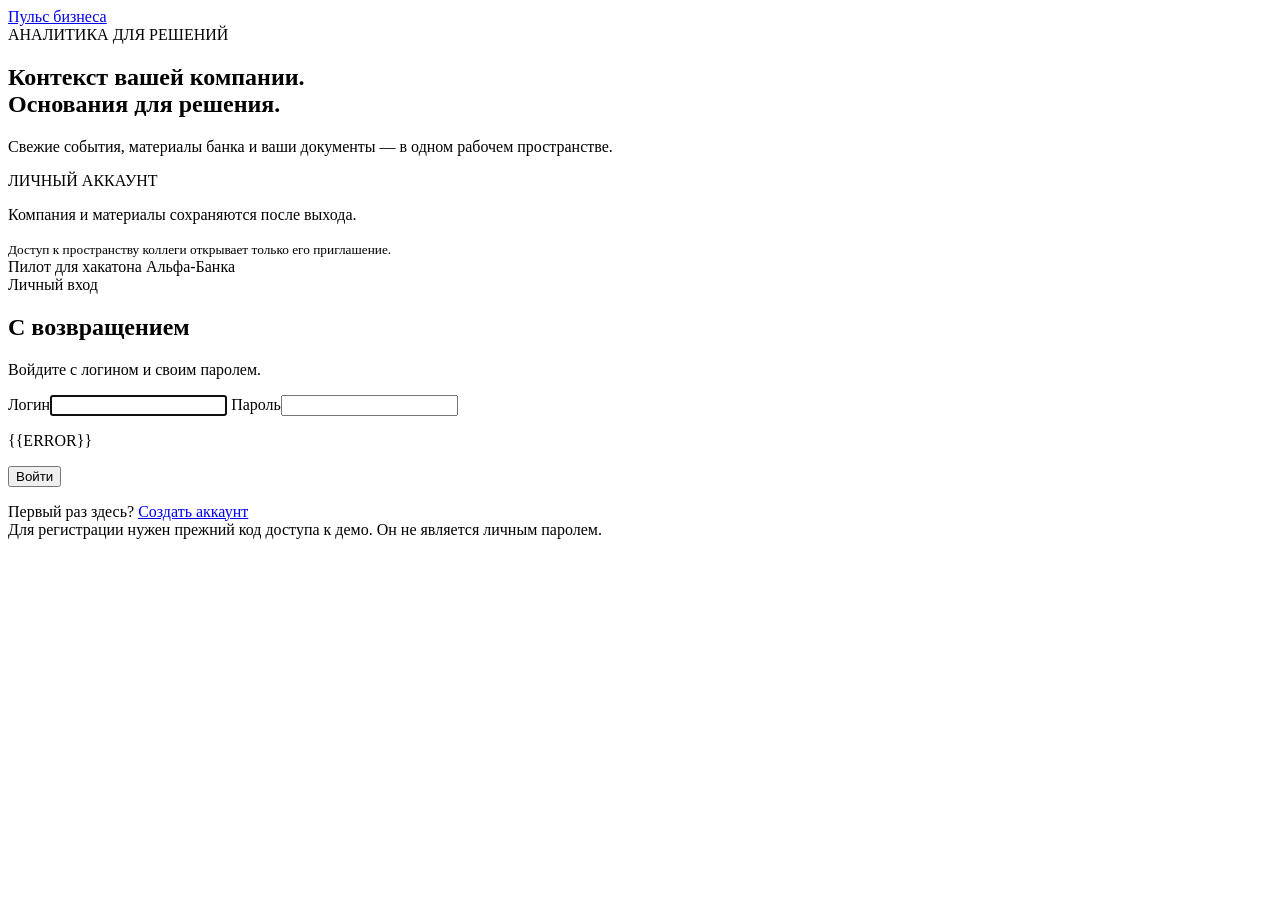
==== src/alfa_agent/static/account-login.html @ f3979723 "Harden analysis contracts, accounts and durable pilot state" ====
<!doctype html>
<html lang="ru"><head><meta charset="utf-8"/><meta name="viewport" content="width=device-width,initial-scale=1"/>
<title>Вход — Пульс бизнеса</title><link rel="stylesheet" href="/static/login.css"/><link rel="icon" href="/static/favicon.svg"/></head>
<body><main class="login-shell"><section class="intro-panel"><a class="brand" href="/auth/login">Пульс бизнеса</a>
<div class="intro-body"><span class="eyebrow">АНАЛИТИКА ДЛЯ РЕШЕНИЙ</span><h1>Контекст вашей компании.<br/>Основания для решения.</h1>
<p>Свежие события, материалы банка и ваши документы — в одном рабочем пространстве.</p>
<div class="example"><span>ЛИЧНЫЙ АККАУНТ</span><p>Компания и материалы сохраняются после выхода.</p><small>Доступ к пространству коллеги открывает только его приглашение.</small></div></div>
<span class="intro-foot">Пилот для хакатона Альфа-Банка</span></section>
<section class="login-panel"><div class="login-form-wrap"><span class="badge">Личный вход</span><h2>С возвращением</h2>
<p class="subtle">Войдите с логином и своим паролем.</p><form action="/auth/login" method="post">
<label for="login">Логин</label><input id="login" name="login" autocomplete="username" maxlength="64" required autofocus/>
<label for="password">Пароль</label><input id="password" name="password" type="password" autocomplete="current-password" maxlength="256" required/>
<p class="error" role="alert">{{ERROR}}</p><button type="submit">Войти</button></form>
<p class="fine-print">Первый раз здесь? <a href="/auth/register">Создать аккаунт</a><br/>Для регистрации нужен прежний код доступа к демо. Он не является личным паролем.</p>
</div></section></main></body></html>
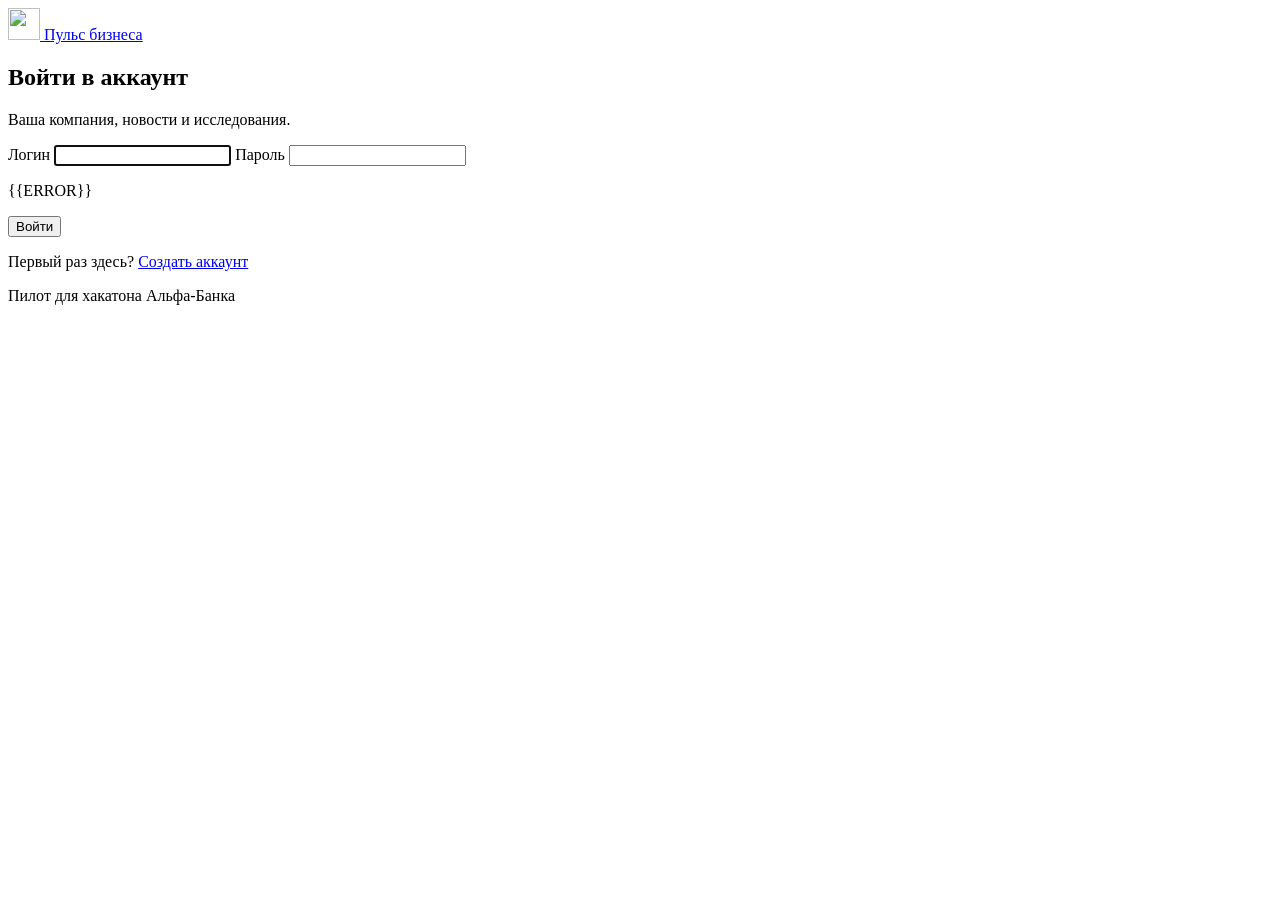
==== commit f911fa2f: "Fix account screen layout and add safe one-shot demo provisioning" ====
--- a/src/alfa_agent/static/account-login.html
+++ b/src/alfa_agent/static/account-login.html
@@ -1,15 +1,34 @@
 <!doctype html>
-<html lang="ru"><head><meta charset="utf-8"/><meta name="viewport" content="width=device-width,initial-scale=1"/>
-<title>Вход — Пульс бизнеса</title><link rel="stylesheet" href="/static/login.css"/><link rel="icon" href="/static/favicon.svg"/></head>
-<body><main class="login-shell"><section class="intro-panel"><a class="brand" href="/auth/login">Пульс бизнеса</a>
-<div class="intro-body"><span class="eyebrow">АНАЛИТИКА ДЛЯ РЕШЕНИЙ</span><h1>Контекст вашей компании.<br/>Основания для решения.</h1>
-<p>Свежие события, материалы банка и ваши документы — в одном рабочем пространстве.</p>
-<div class="example"><span>ЛИЧНЫЙ АККАУНТ</span><p>Компания и материалы сохраняются после выхода.</p><small>Доступ к пространству коллеги открывает только его приглашение.</small></div></div>
-<span class="intro-foot">Пилот для хакатона Альфа-Банка</span></section>
-<section class="login-panel"><div class="login-form-wrap"><span class="badge">Личный вход</span><h2>С возвращением</h2>
-<p class="subtle">Войдите с логином и своим паролем.</p><form action="/auth/login" method="post">
-<label for="login">Логин</label><input id="login" name="login" autocomplete="username" maxlength="64" required autofocus/>
-<label for="password">Пароль</label><input id="password" name="password" type="password" autocomplete="current-password" maxlength="256" required/>
-<p class="error" role="alert">{{ERROR}}</p><button type="submit">Войти</button></form>
-<p class="fine-print">Первый раз здесь? <a href="/auth/register">Создать аккаунт</a><br/>Для регистрации нужен прежний код доступа к демо. Он не является личным паролем.</p>
-</div></section></main></body></html>
+<html lang="ru">
+  <head>
+    <meta charset="utf-8" />
+    <meta name="viewport" content="width=device-width,initial-scale=1" />
+    <title>Вход — Пульс бизнеса</title>
+    <link rel="stylesheet" href="/static/login.css?v=0.6.3" />
+    <link rel="icon" href="/static/favicon.svg" />
+  </head>
+  <body class="account-page">
+    <main class="account-shell">
+      <a class="brand account-brand" href="/auth/login">
+        <img src="/static/favicon.svg" width="32" height="32" alt="" />
+        Пульс бизнеса
+      </a>
+      <section class="account-card" aria-labelledby="login-title">
+        <h1 id="login-title">Войти в аккаунт</h1>
+        <p class="account-description">Ваша компания, новости и исследования.</p>
+        <form action="/auth/login" method="post">
+          <label for="login">Логин</label>
+          <input id="login" name="login" autocomplete="username" autocapitalize="none"
+            spellcheck="false" maxlength="64" required autofocus />
+          <label for="password">Пароль</label>
+          <input id="password" name="password" type="password"
+            autocomplete="current-password" maxlength="256" required />
+          <p class="error" role="alert">{{ERROR}}</p>
+          <button type="submit">Войти</button>
+        </form>
+        <p class="account-switch">Первый раз здесь? <a href="/auth/register">Создать аккаунт</a></p>
+      </section>
+      <p class="account-foot">Пилот для хакатона Альфа-Банка</p>
+    </main>
+  </body>
+</html>
